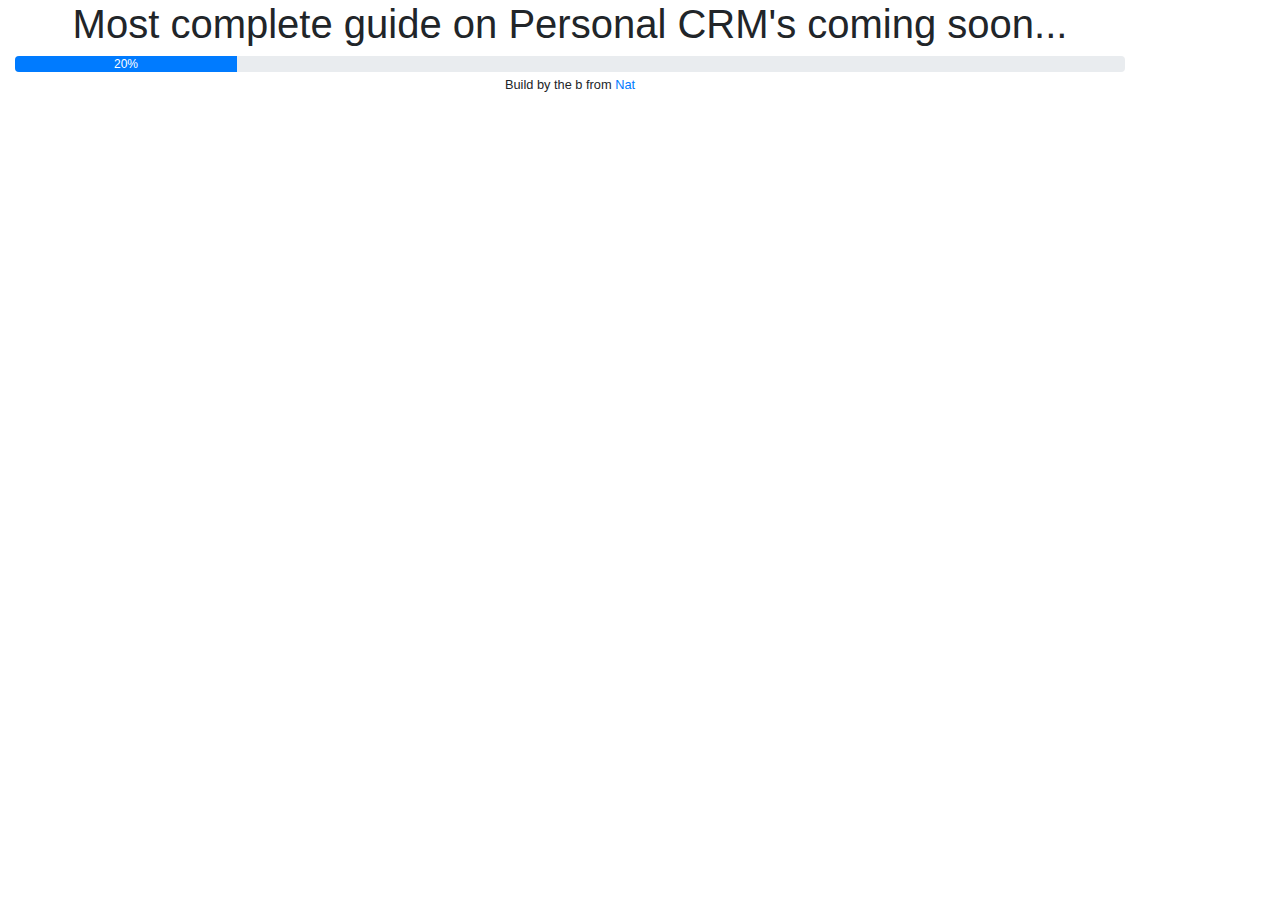
==== index.html @ c9d367ad "initial commit" ====
<!DOCTYPE html>
<html>

<head>
    <meta charset="utf-8">
    <meta name="viewport" content="width=device-width, initial-scale=1.0, shrink-to-fit=no">
    <title>personalcrm</title>
    <link rel="stylesheet" href="assets/bootstrap/css/bootstrap.min.css">
    <link rel="stylesheet" href="assets/css/styles.min.css">
</head>

<body style="padding: 0;margin: 0;">
    <div class="container" style="margin: 0;text-align: center;">
        <h1 style="text-align: center;border-top-width: 0;">Most complete guide on Personal CRM's coming soon...</h1>
        <div class="progress">
            <div class="progress-bar progress-bar-animated" aria-valuenow="20" aria-valuemin="0" aria-valuemax="100" style="width: 20%;">20%</div>
        </div><small style="text-align: left;">Build by the b from <a href="https://nat.app">Nat</a></small></div>
    <script src="assets/js/jquery.min.js"></script>
    <script src="assets/bootstrap/js/bootstrap.min.js"></script>
</body>

</html>
---- assets/css/styles.min.css ----
body{margin:0;font-family:-apple-system,BlinkMacSystemFont,"Segoe UI",Roboto,"Helvetica Neue",Arial,"Noto Sans",sans-serif,"Apple Color Emoji","Segoe UI Emoji","Segoe UI Symbol","Noto Color Emoji";font-size:1rem;font-weight:400;line-height:1.5;color:#212529;text-align:left;background-color:#fff}
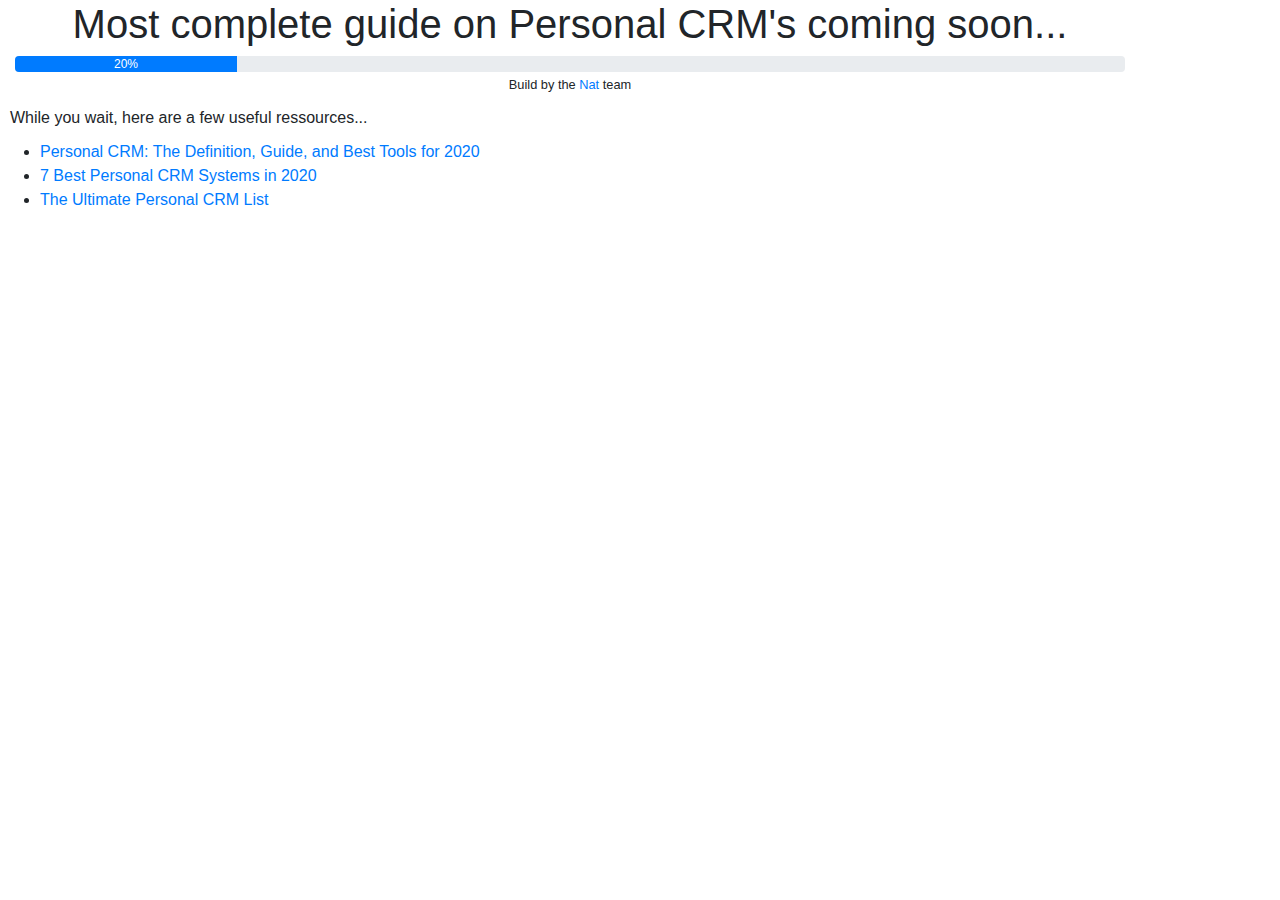
==== commit 38348892: "Update index.html" ====
--- a/index.html
+++ b/index.html
@@ -14,7 +14,13 @@
         <h1 style="text-align: center;border-top-width: 0;">Most complete guide on Personal CRM's coming soon...</h1>
         <div class="progress">
             <div class="progress-bar progress-bar-animated" aria-valuenow="20" aria-valuemin="0" aria-valuemax="100" style="width: 20%;">20%</div>
-        </div><small style="text-align: left;">Build by the b from <a href="https://nat.app">Nat</a></small></div>
+        </div><small style="text-align: left;">Build by the&nbsp;<a href="https://nat.app">Nat</a>&nbsp;team</small></div>
+    <p style="margin: 10px;">While you wait, here are a few useful ressources...</p>
+    <ul>
+        <li><a href="https://www.engagebay.com/blog/personal-crm/">Personal CRM: The Definition, Guide, and Best Tools for 2020</a></li>
+        <li><a href="https://zoowho.com/personal-crm/">7 Best Personal CRM Systems in 2020</a></li>
+        <li><a href="https://medium.com/nat-personal-relationship-manager/the-ultimate-personal-relationship-manager-list-2ae87acf5070">The Ultimate Personal CRM List</a></li>
+    </ul>
     <script src="assets/js/jquery.min.js"></script>
     <script src="assets/bootstrap/js/bootstrap.min.js"></script>
 </body>
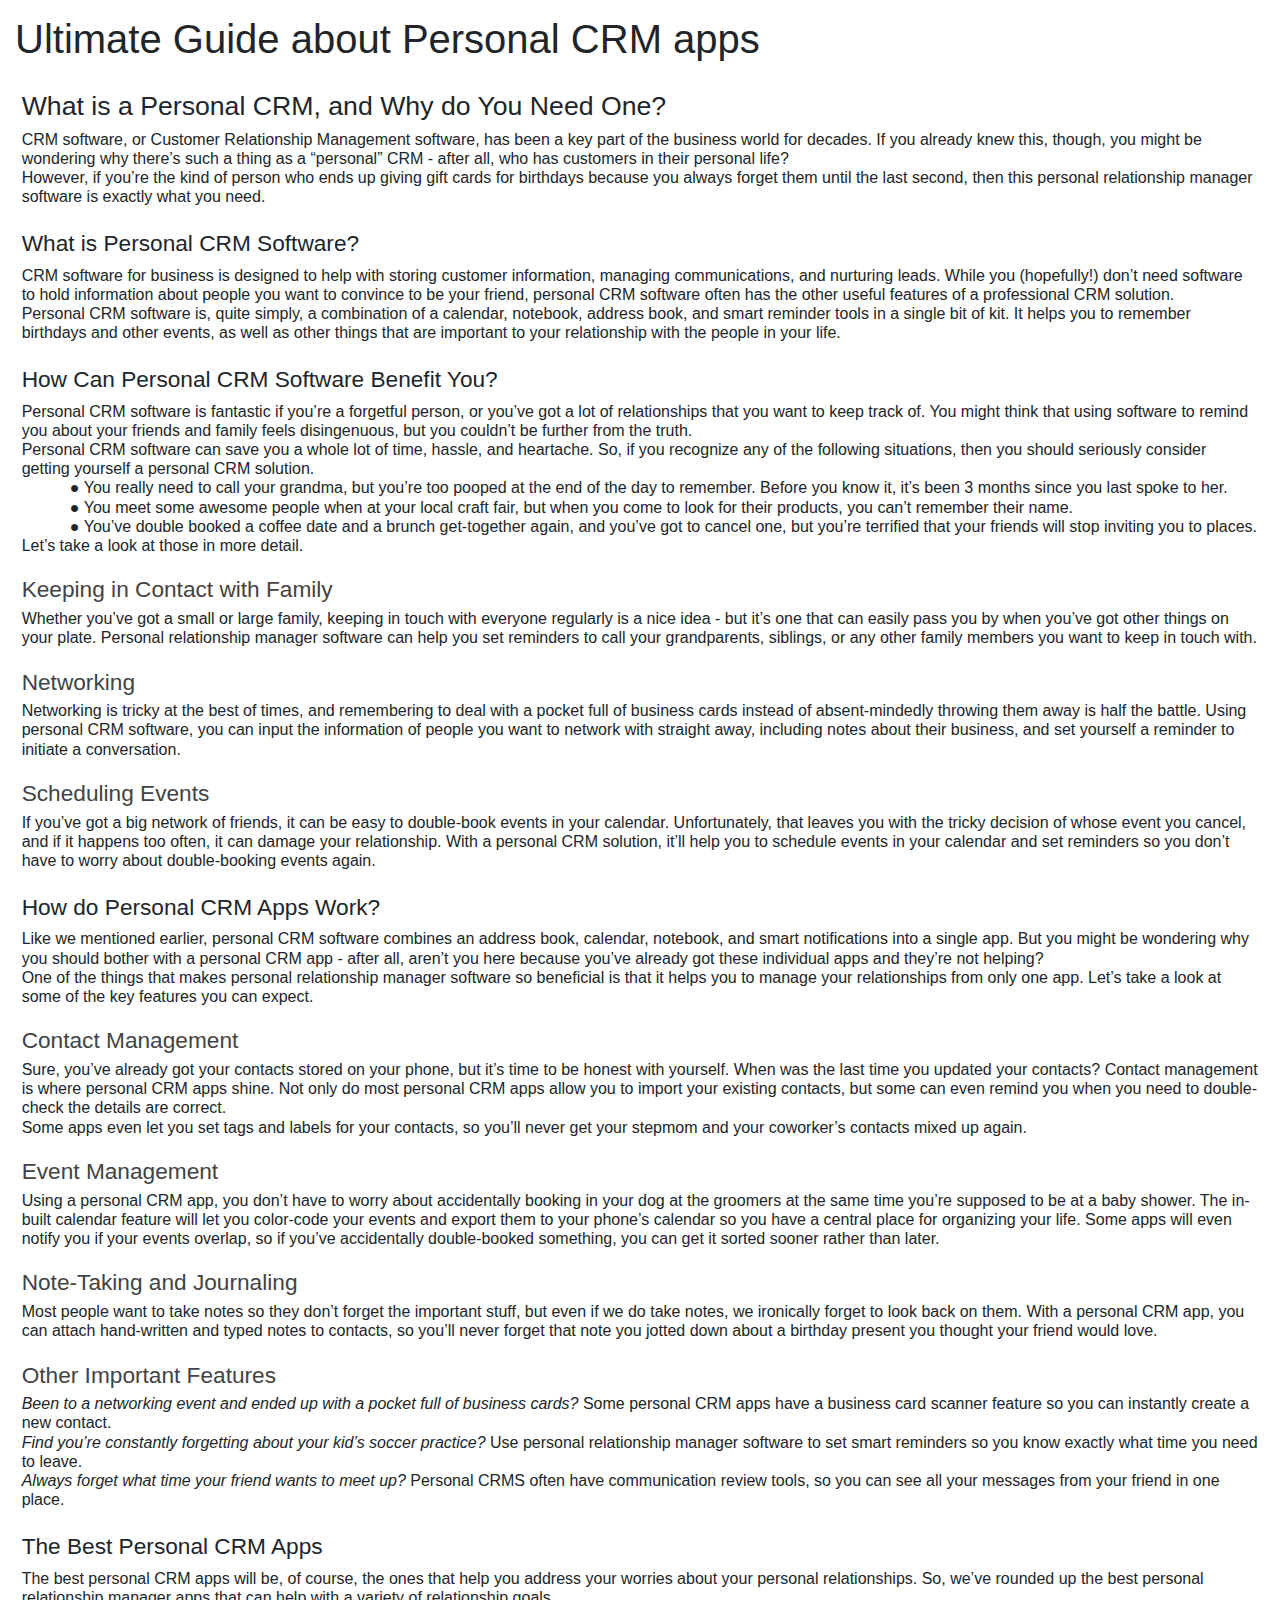
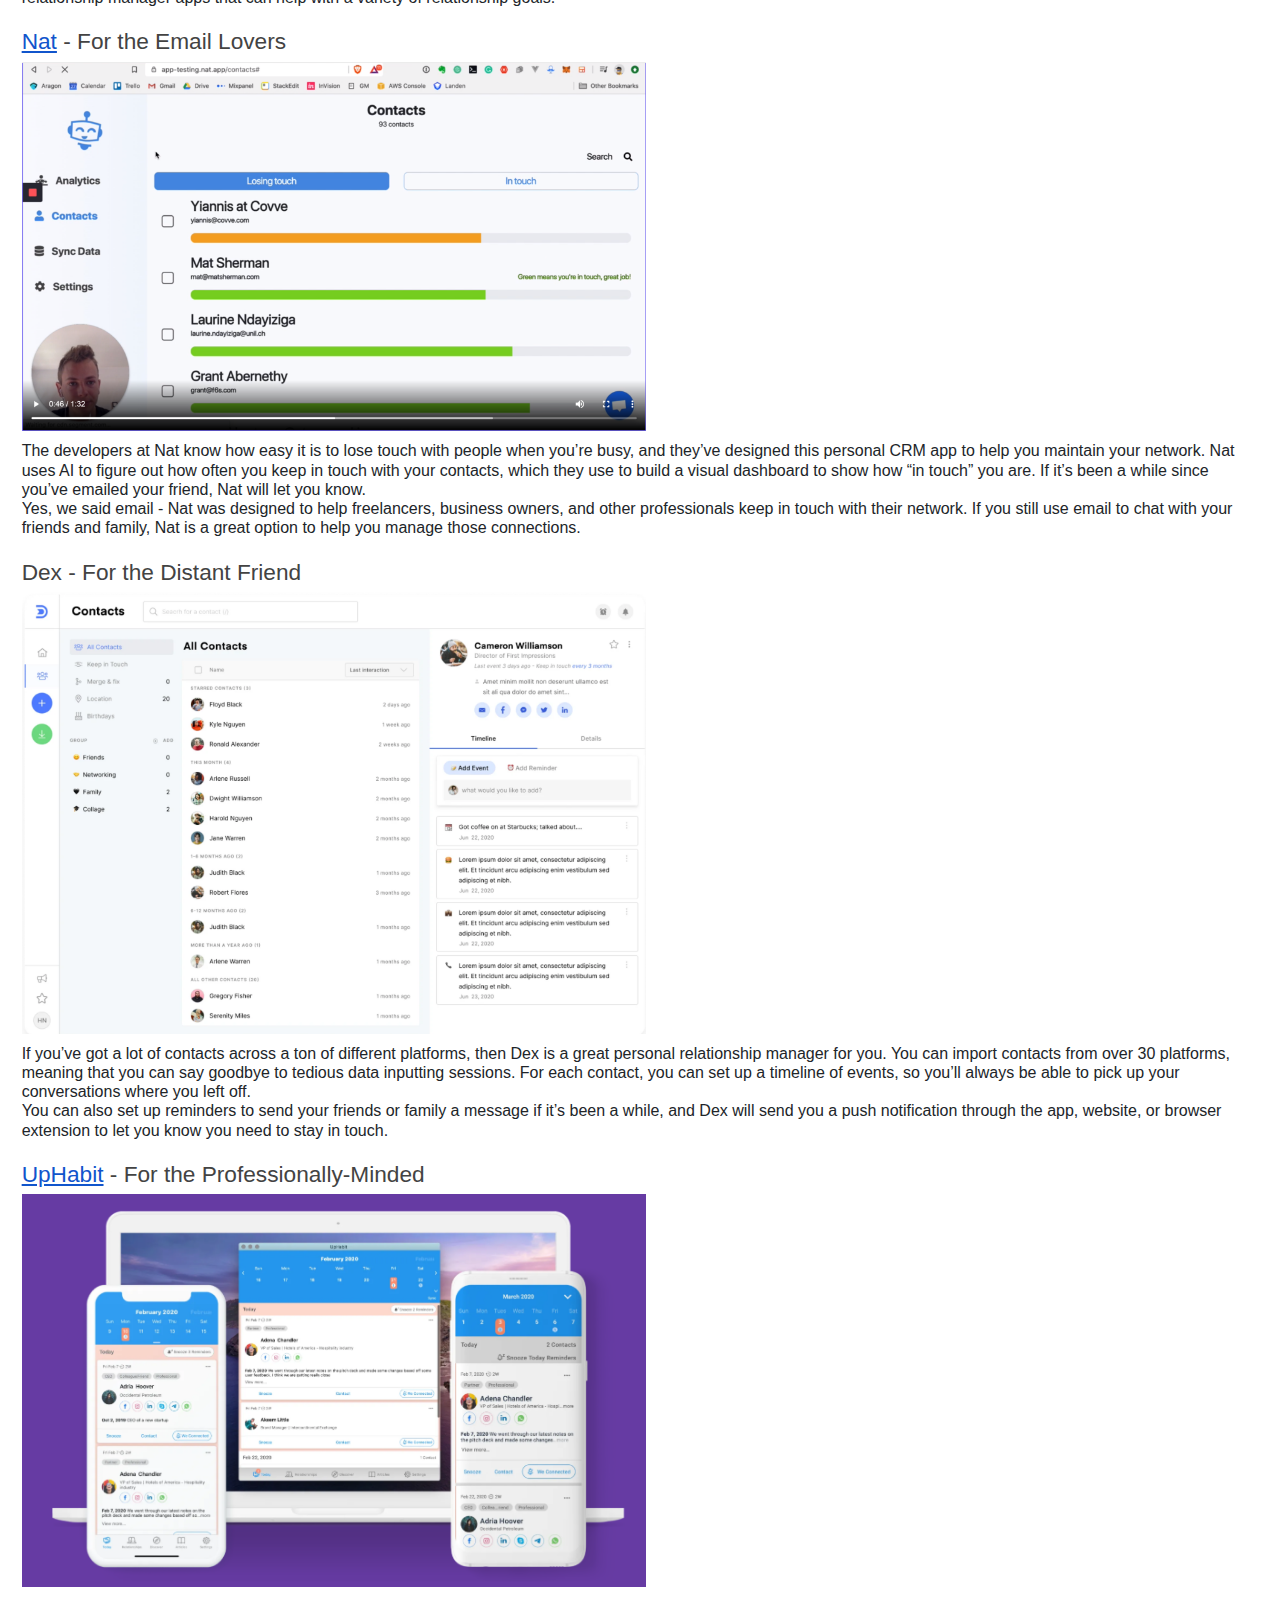
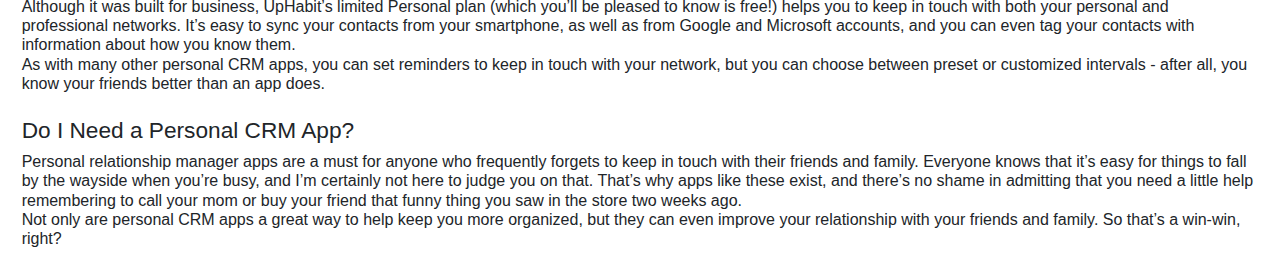
==== commit c763dd42: "Push change!" ====
--- a/index.html
+++ b/index.html
@@ -4,23 +4,94 @@
 <head>
     <meta charset="utf-8">
     <meta name="viewport" content="width=device-width, initial-scale=1.0, shrink-to-fit=no">
-    <title>personalcrm</title>
+    <title>Unknown</title>
     <link rel="stylesheet" href="assets/bootstrap/css/bootstrap.min.css">
+    <link rel="stylesheet" href="https://fonts.googleapis.com/css?family=Source+Sans+Pro:300,400,700">
     <link rel="stylesheet" href="assets/css/styles.min.css">
 </head>
 
-<body style="padding: 0;margin: 0;">
-    <div class="container" style="margin: 0;text-align: center;">
-        <h1 style="text-align: center;border-top-width: 0;">Most complete guide on Personal CRM's coming soon...</h1>
-        <div class="progress">
-            <div class="progress-bar progress-bar-animated" aria-valuenow="20" aria-valuemin="0" aria-valuemax="100" style="width: 20%;">20%</div>
-        </div><small style="text-align: left;">Build by the&nbsp;<a href="https://nat.app">Nat</a>&nbsp;team</small></div>
-    <p style="margin: 10px;">While you wait, here are a few useful ressources...</p>
-    <ul>
-        <li><a href="https://www.engagebay.com/blog/personal-crm/">Personal CRM: The Definition, Guide, and Best Tools for 2020</a></li>
-        <li><a href="https://zoowho.com/personal-crm/">7 Best Personal CRM Systems in 2020</a></li>
-        <li><a href="https://medium.com/nat-personal-relationship-manager/the-ultimate-personal-relationship-manager-list-2ae87acf5070">The Ultimate Personal CRM List</a></li>
-    </ul>
+<body>
+    <h1>Ultimate Guide about Personal CRM apps</h1><div class="calibre" id="calibre_link-0">
+	<h1 id="calibre_link-1" class="block_">What is a Personal CRM, and Why do You Need One?</h1>
+	<p class="block_1">CRM software, or Customer Relationship Management software, has been a key part of the business world for decades. If you already knew this, though, you might be wondering why there’s such a thing as a “personal” CRM - after all, who has customers in their personal life? </p>
+	<p class="block_1"></p>
+	<p class="block_1">However, if you’re the kind of person who ends up giving gift cards for birthdays because you always forget them until the last second, then this personal relationship manager software is exactly what you need. </p>
+	<h2 id="calibre_link-2" class="block_2">What is Personal CRM Software?</h2>
+	<p class="block_1">CRM software for business is designed to help with storing customer information, managing communications, and nurturing leads. While you (hopefully!) don’t need software to hold information about people you want to convince to be your friend, personal CRM software often has the other useful features of a professional CRM solution. </p>
+	<p class="block_1"></p>
+	<p class="block_1">Personal CRM software is, quite simply, a combination of a calendar, notebook, address book, and smart reminder tools in a single bit of kit. It helps you to remember birthdays and other events, as well as other things that are important to your relationship with the people in your life. </p>
+	<h2 id="calibre_link-3" class="block_2">How Can Personal CRM Software Benefit You?</h2>
+	<p class="block_1">Personal CRM software is fantastic if you’re a forgetful person, or you’ve got a lot of relationships that you want to keep track of. You might think that using software to remind you about your friends and family feels disingenuous, but you couldn’t be further from the truth. </p>
+	<p class="block_1"></p>
+	<p class="block_1">Personal CRM software can save you a whole lot of time, hassle, and heartache. So, if you recognize any of the following situations, then you should seriously consider getting yourself a personal CRM solution.</p>
+	<p class="block_1"></p>
+	<div class="calibre1">
+	<div class="block_3"><span class="bullet_">●&nbsp;</span><span class="calibre2">You really need to call your grandma, but you’re too pooped at the end of the day to remember. Before you know it, it’s been 3 months since you last spoke to her. </span></div>
+	<div class="block_3"><span class="bullet_">●&nbsp;</span><span class="calibre2">You meet some awesome people when at your local craft fair, but when you come to look for their products, you can’t remember their name. </span></div>
+	<div class="block_3"><span class="bullet_">●&nbsp;</span><span class="calibre2">You’ve double booked a coffee date and a brunch get-together again, and you’ve got to cancel one, but you’re terrified that your friends will stop inviting you to places. </span></div>
+</div>
+	<p class="block_1"></p>
+	<p class="block_1">Let’s take a look at those in more detail. </p>
+	<p class="block_1"></p>
+	<h3 id="calibre_link-4" class="block_4">Keeping in Contact with Family</h3>
+	<p class="block_1">Whether you’ve got a small or large family, keeping in touch with everyone regularly is a nice idea - but it’s one that can easily pass you by when you’ve got other things on your plate. Personal relationship manager software can help you set reminders to call your grandparents, siblings, or any other family members you want to keep in touch with.</p>
+	<h3 id="calibre_link-5" class="block_4">Networking</h3>
+	<p class="block_1">Networking is tricky at the best of times, and remembering to deal with a pocket full of business cards instead of absent-mindedly throwing them away is half the battle. Using personal CRM software, you can input the information of people you want to network with straight away, including notes about their business, and set yourself a reminder to initiate a conversation. </p>
+	<h3 id="calibre_link-6" class="block_4">Scheduling Events</h3>
+	<p class="block_1">If you’ve got a big network of friends, it can be easy to double-book events in your calendar. Unfortunately, that leaves you with the tricky decision of whose event you cancel, and if it happens too often, it can damage your relationship. With a personal CRM solution, it’ll help you to schedule events in your calendar and set reminders so you don’t have to worry about double-booking events again. </p>
+	<p class="block_1"></p>
+	<h2 id="calibre_link-7" class="block_2">How do Personal CRM Apps Work?</h2>
+	<p class="block_1">Like we mentioned earlier, personal CRM software combines an address book, calendar, notebook, and smart notifications into a single app. But you might be wondering why you should bother with a personal CRM app - after all, aren’t you here because you’ve already got these individual apps and they’re not helping?</p>
+	<p class="block_1"></p>
+	<p class="block_1">One of the things that makes personal relationship manager software so beneficial is that it helps you to manage your relationships from only one app. Let’s take a look at some of the key features you can expect. </p>
+	<h3 id="calibre_link-8" class="block_4">Contact Management </h3>
+	<p class="block_1">Sure, you’ve already got your contacts stored on your phone, but it’s time to be honest with yourself. When was the last time you updated your contacts? Contact management is where personal CRM apps shine. Not only do most personal CRM apps allow you to import your existing contacts, but some can even remind you when you need to double-check the details are correct. </p>
+	<p class="block_1"></p>
+	<p class="block_1">Some apps even let you set tags and labels for your contacts, so you’ll never get your stepmom and your coworker’s contacts mixed up again. </p>
+	<p class="block_1"></p>
+	<h3 id="calibre_link-9" class="block_4">Event Management</h3>
+	<p class="block_1">Using a personal CRM app, you don’t have to worry about accidentally booking in your dog at the groomers at the same time you’re supposed to be at a baby shower. The in-built calendar feature will let you color-code your events and export them to your phone’s calendar so you have a central place for organizing your life. Some apps will even notify you if your events overlap, so if you’ve accidentally double-booked something, you can get it sorted sooner rather than later. </p>
+	<p class="block_1"></p>
+	<h3 id="calibre_link-10" class="block_4">Note-Taking and Journaling </h3>
+	<p class="block_1">Most people want to take notes so they don’t forget the important stuff, but even if we do take notes, we ironically forget to look back on them. With a personal CRM app, you can attach hand-written and typed notes to contacts, so you’ll never forget that note you jotted down about a birthday present you thought your friend would love. </p>
+	<p class="block_1"></p>
+	<h3 id="calibre_link-11" class="block_4">Other Important Features</h3>
+	<p class="block_1"><i class="calibre3">Been to a networking event and ended up with a pocket full of business cards?</i> Some personal CRM apps have a business card scanner feature so you can instantly create a new contact. </p>
+	<p class="block_1"></p>
+	<p class="block_1"><i class="calibre3">Find you’re constantly forgetting about your kid’s soccer practice? </i>Use personal relationship manager software to set smart reminders so you know exactly what time you need to leave. </p>
+	<p class="block_1"></p>
+	<p class="block_1"><i class="calibre3">Always forget what time your friend wants to meet up? </i>Personal CRMS often have communication review tools, so you can see all your messages from your friend in one place. </p>
+	<p class="block_1"></p>
+	<h2 id="calibre_link-12" class="block_2">The Best Personal CRM Apps</h2>
+	<p class="block_1">The best personal CRM apps will be, of course, the ones that help you address your worries about your personal relationships. So, we’ve rounded up the best personal relationship manager apps that can help with a variety of relationship goals. </p>
+	<h3 id="calibre_link-13" class="block_5"><a href="https://nat.app/" class="text_">Nat</a><span class="text_1"> - For the Email Lovers</span></h3>
+	<p class="block_1"><img src="assets/img/000001.png" alt="Image" class="calibre4"></p>
+	<p class="block_1"></p>
+	<p class="block_1">The developers at Nat know how easy it is to lose touch with people when you’re busy, and they’ve designed this personal CRM app to help you maintain your network. Nat uses AI to figure out how often you keep in touch with your contacts, which they use to build a visual dashboard to show how “in touch” you are. If it’s been a while since you’ve emailed your friend, Nat will let you know. </p>
+	<p class="block_1"></p>
+	<p class="block_1">Yes, we said email - Nat was designed to help freelancers, business owners, and other professionals keep in touch with their network. If you still use email to chat with your friends and family, Nat is a great option to help you manage those connections. </p>
+	<p class="block_1"></p>
+	<h3 id="calibre_link-14" class="block_4">Dex - For the Distant Friend</h3>
+	<p class="block_1"><img src="assets/img/000000.png" alt="Image" class="calibre5"></p>
+	<p class="block_1"></p>
+	<p class="block_1">If you’ve got a lot of contacts across a ton of different platforms, then Dex is a great personal relationship manager for you. You can import contacts from over 30 platforms, meaning that you can say goodbye to tedious data inputting sessions. For each contact, you can set up a timeline of events, so you’ll always be able to pick up your conversations where you left off. </p>
+	<p class="block_1"></p>
+	<p class="block_1">You can also set up reminders to send your friends or family a message if it’s been a while, and Dex will send you a push notification through the app, website, or browser extension to let you know you need to stay in touch. </p>
+	<p class="block_1"></p>
+	<h3 id="calibre_link-15" class="block_5"><a href="https://uphabit.com/features/" class="text_">UpHabit</a><span class="text_1"> - For the Professionally-Minded</span></h3>
+	<p class="block_1"><img src="assets/img/000002.png" alt="Image" class="calibre6"></p>
+	<p class="block_1"></p>
+	<p class="block_1">Although it was built for business, UpHabit’s limited Personal plan (which you’ll be pleased to know is free!) helps you to keep in touch with both your personal and professional networks. It’s easy to sync your contacts from your smartphone, as well as from Google and Microsoft accounts, and you can even tag your contacts with information about how you know them. </p>
+	<p class="block_1"></p>
+	<p class="block_1">As with many other personal CRM apps, you can set reminders to keep in touch with your network, but you can choose between preset or customized intervals - after all, you know your friends better than an app does. </p>
+	<p class="block_1"></p>
+	<h2 id="calibre_link-16" class="block_2">Do I Need a Personal CRM App?</h2>
+	<p class="block_1">Personal relationship manager apps are a must for anyone who frequently forgets to keep in touch with their friends and family. Everyone knows that it’s easy for things to fall by the wayside when you’re busy, and I’m certainly not here to judge you on that. That’s why apps like these exist, and there’s no shame in admitting that you need a little help remembering to call your mom or buy your friend that funny thing you saw in the store two weeks ago. </p>
+	<p class="block_1"></p>
+	<p class="block_1">Not only are personal CRM apps a great way to help keep you more organized, but they can even improve your relationship with your friends and family. So that’s a win-win, right?</p>
+	<p class="block_6"></p>
+
+</div>
     <script src="assets/js/jquery.min.js"></script>
     <script src="assets/bootstrap/js/bootstrap.min.js"></script>
 </body>
--- a/assets/css/styles.min.css
+++ b/assets/css/styles.min.css
@@ -1 +1 @@
-body{margin:0;font-family:-apple-system,BlinkMacSystemFont,"Segoe UI",Roboto,"Helvetica Neue",Arial,"Noto Sans",sans-serif,"Apple Color Emoji","Segoe UI Emoji","Segoe UI Symbol","Noto Color Emoji";font-size:1rem;font-weight:400;line-height:1.5;color:#212529;text-align:left;background-color:#fff}+.article-list{color:#313437;background-color:#fff}.article-list p{color:#7d8285}.article-list h2{font-weight:700;margin-bottom:40px;padding-top:40px;color:inherit}.article-list .intro{font-size:16px;max-width:500px;margin:0 auto}.article-list .intro p{margin-bottom:0}.article-list .articles{padding-bottom:40px}.article-list .item{padding-top:50px;min-height:425px;text-align:center}.article-list .item .name{font-weight:700;font-size:16px;margin-top:20px;color:inherit}.article-list .item .description{font-size:14px;margin-top:15px;margin-bottom:0}.article-list .item .action{font-size:24px;width:24px;margin:22px auto 0;line-height:1;display:block;color:#4f86c3;opacity:.85;transition:opacity .2s;text-decoration:none}.article-list .item .action:hover{opacity:1}.navigation-clean{background:#fff;padding-top:.75rem;padding-bottom:.75rem;color:#333;border-radius:0;box-shadow:none;border:none;margin-bottom:0}.navigation-clean .navbar-brand{font-weight:700;color:inherit}.navigation-clean .navbar-brand:hover{color:#222}.navigation-clean.navbar-dark .navbar-brand:hover{color:#f0f0f0}.navigation-clean .navbar-brand img{height:100%;display:inline-block;margin-right:10px;width:auto}.navigation-clean .navbar-toggler{border-color:#ddd;color:#888}.navigation-clean .navbar-toggler:focus,.navigation-clean .navbar-toggler:hover{background:0 0}.navigation-clean.navbar-dark .navbar-toggler{border-color:#555;color:#eee}.navigation-clean .form-inline,.navigation-clean .navbar-collapse{border-top-color:#ddd}.navigation-clean.navbar-dark .form-inline,.navigation-clean.navbar-dark .navbar-collapse{border-top-color:#333}.navigation-clean .navbar-nav>.active>a,.navigation-clean .navbar-nav>.show>a{background:0 0;box-shadow:none}.navigation-clean.navbar-dark .navbar-nav a.active,.navigation-clean.navbar-dark .navbar-nav a.active:focus,.navigation-clean.navbar-dark .navbar-nav a.active:hover,.navigation-clean.navbar-light .navbar-nav .nav-link.active,.navigation-clean.navbar-light .navbar-nav .nav-link.active:focus,.navigation-clean.navbar-light .navbar-nav .nav-link.active:hover{color:#8f8f8f;box-shadow:none;background:0 0;pointer-events:none}.navigation-clean.navbar .navbar-nav .nav-link{padding-left:18px;padding-right:18px}.navigation-clean.navbar-light .navbar-nav .nav-link{color:#465765}.navigation-clean.navbar-light .navbar-nav .nav-link:focus,.navigation-clean.navbar-light .navbar-nav .nav-link:hover{color:#37434d!important;background-color:transparent}.navigation-clean .navbar-nav>li>.dropdown-menu{margin-top:-5px;box-shadow:none;background-color:#fff;border-radius:2px}@media (min-width:768px){.navigation-clean{padding-top:1rem;padding-bottom:1rem}.navigation-clean .navbar-nav .show .dropdown-menu{box-shadow:0 4px 8px rgba(0,0,0,.1)}}.navigation-clean .dropdown-menu .dropdown-item,.navigation-clean .dropdown-menu .dropdown-item:focus{line-height:2;color:#37434d}.navigation-clean .dropdown-menu .dropdown-item:focus,.navigation-clean .dropdown-menu .dropdown-item:hover{background:#eee;color:inherit}.navigation-clean.navbar-dark{background-color:#1f2021;color:#fff}.navigation-clean.navbar-dark .navbar-nav .nav-link{color:#dfe8ee}.navigation-clean.navbar-dark .navbar-nav .nav-link:focus,.navigation-clean.navbar-dark .navbar-nav .nav-link:hover{color:#fff;background-color:transparent}.navigation-clean.navbar-dark .navbar-nav>li>.dropdown-menu{background-color:#1f2021}.navigation-clean.navbar-dark .dropdown-menu .dropdown-item,.navigation-clean.navbar-dark .dropdown-menu .dropdown-item:focus{color:#f2f5f8}.navigation-clean.navbar-dark .dropdown-menu .dropdown-item:focus,.navigation-clean.navbar-dark .dropdown-menu .dropdown-item:hover{background:#363739}@media (max-width:767px){.article-list h2{margin-bottom:25px;padding-top:25px;font-size:24px}.navigation-clean .navbar-nav .show .dropdown-menu .dropdown-item{color:#37434d;padding-top:.8rem;padding-bottom:.8rem;line-height:1}.navigation-clean.navbar-dark .navbar-nav .show .dropdown-menu .dropdown-item{color:#fff}}body{margin:15px;font-family:-apple-system,BlinkMacSystemFont,"Segoe UI",Roboto,"Helvetica Neue",Arial,"Noto Sans",sans-serif,"Apple Color Emoji","Segoe UI Emoji","Segoe UI Symbol","Noto Color Emoji";font-size:1rem;font-weight:400;line-height:1.5;color:#212529;text-align:left;background-color:#fff}.block_{display:block;font-size:1.66667em;font-weight:400;line-height:1.2;page-break-after:avoid;page-break-inside:avoid;margin:20pt 0 6pt;padding:0}.block_1{display:block;line-height:1.2;margin:0;padding:0}.block_2{display:block;font-size:1.41667em;font-weight:400;line-height:1.2;page-break-after:avoid;page-break-inside:avoid;margin:18pt 0 6pt;padding:0}.calibre{display:block;font-family:Arial,serif;font-size:1em;padding-left:0;padding-right:0;margin:0 5pt}.block_3{display:table-row;line-height:1.2;margin:0;padding:0}.block_4{color:#434343;display:block;font-size:1.41667em;font-weight:400;line-height:1.2;page-break-after:avoid;page-break-inside:avoid;margin:16pt 0 4pt;padding:0}.block_5{display:block;font-size:1.41667em;font-weight:400;line-height:1.2;page-break-after:avoid;page-break-inside:avoid;margin:16pt 0 4pt;padding:0}.block_6{display:block;line-height:1.2;text-align:right;margin:0;padding:0}.bullet_{display:table-cell;font-weight:700;line-height:1.2;text-decoration:none}.calibre1{display:table;margin:0;padding:0 0 0 36pt}.calibre2{display:table-cell;line-height:1.2}.calibre3{font-style:italic;line-height:1.2}.calibre4{height:278pt;line-height:1.2;width:468pt}.calibre5{height:332pt;line-height:1.2;width:468pt}.calibre6{height:295pt;line-height:1.2;width:468pt}.text_{color:#15c;line-height:1.2;text-decoration:underline}.text_1{color:#434343;line-height:1.2}img{margin-bottom:10px}